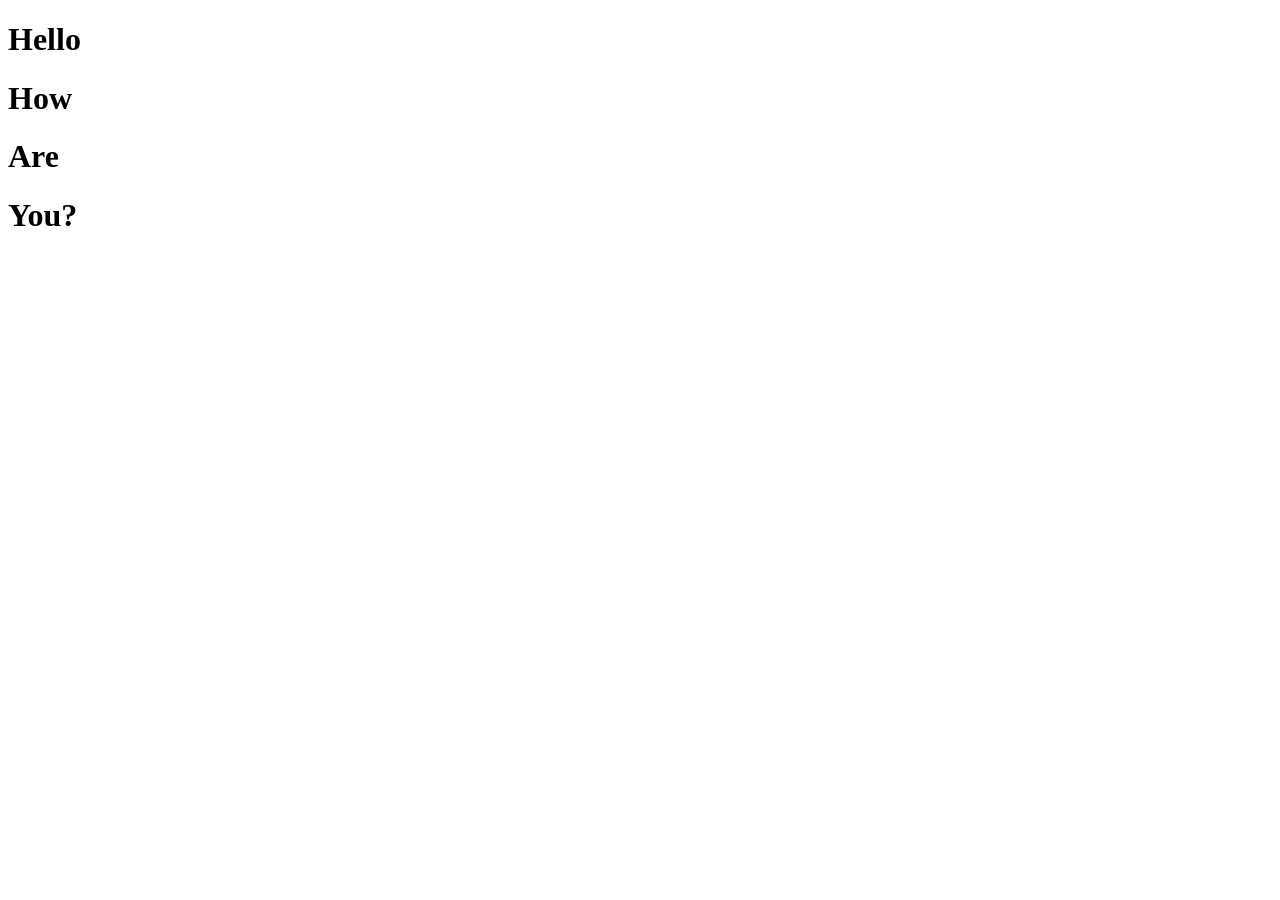
==== index.html @ d1d81981 "html code for  external css" ====
<!DOCTYPE html>
<html lang="en">
<head>
    <meta charset="UTF-8">
    <meta name="viewport" content="width=device-width, initial-scale=1.0">
    <title>Document</title>
</head>
<body>
    <h1>
        Hello
    </h1>
    <h1>
        How
    </h1>
    <h1>
        Are
    </h1>
    <h1>
        You?
    </h1>
</body>
</html>
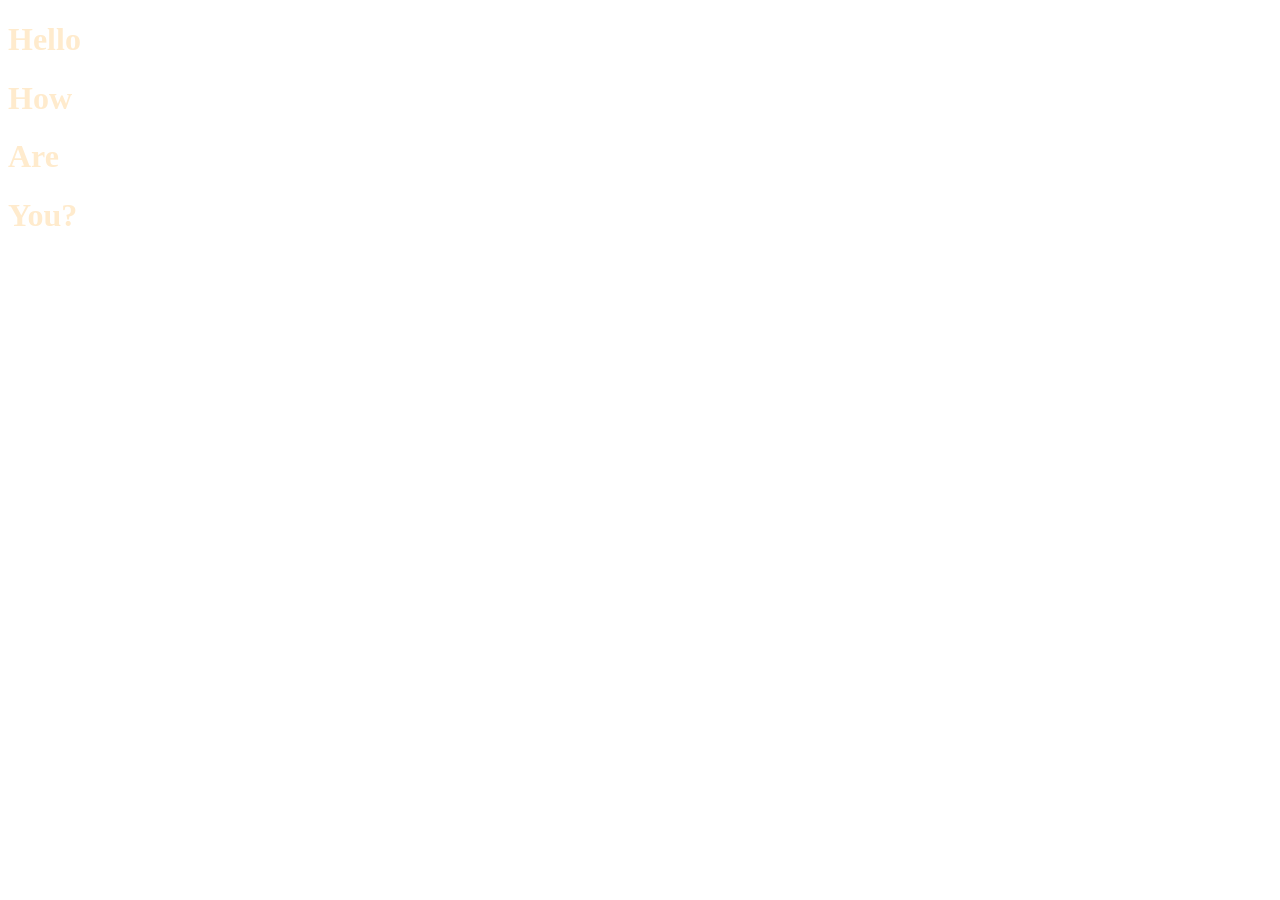
==== commit 9f1c2c17: "html code for external css" ====
--- a/index.html
+++ b/index.html
@@ -3,6 +3,7 @@
 <head>
     <meta charset="UTF-8">
     <meta name="viewport" content="width=device-width, initial-scale=1.0">
+    <link href="style.css" rel="stylesheet">
     <title>Document</title>
 </head>
 <body>
--- a/style.css
+++ b/style.css
@@ -0,0 +1,3 @@
+h1{
+    color :blanchedalmond
+}
